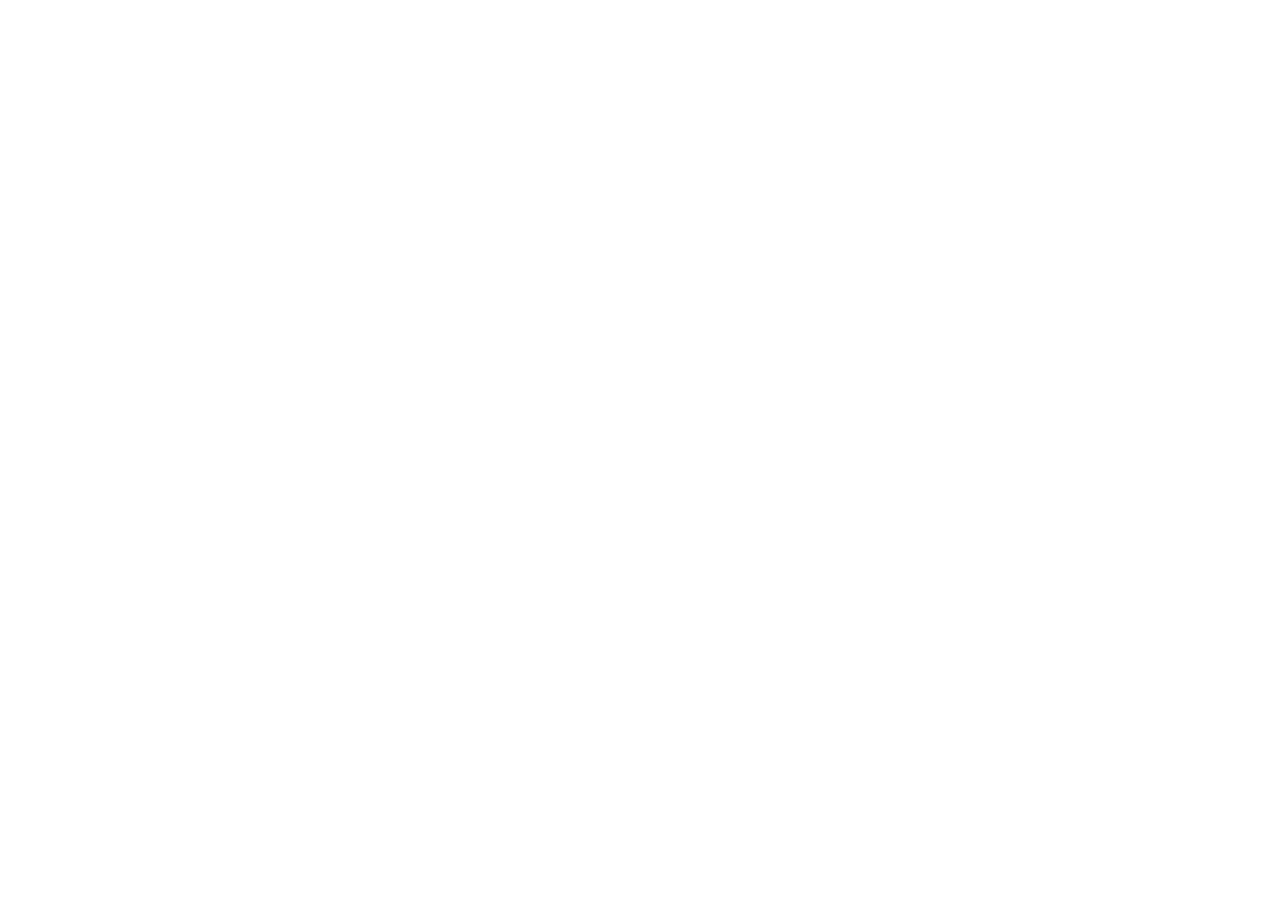
==== A-3/index2.html @ 7b729558 "강원 천문대 홈페이지 만들기 헤더 완성 , 컨텐츠 이미지 부분 완성" ====
<!DOCTYPE html>
<html lang="ko">
<head>
    <meta charset="UTF-8">
    <meta name="viewport" content="width=device-width, initial-scale=1.0">
    <title>강원 천문대</title>
</head>
<body>
    
</body>
</html>
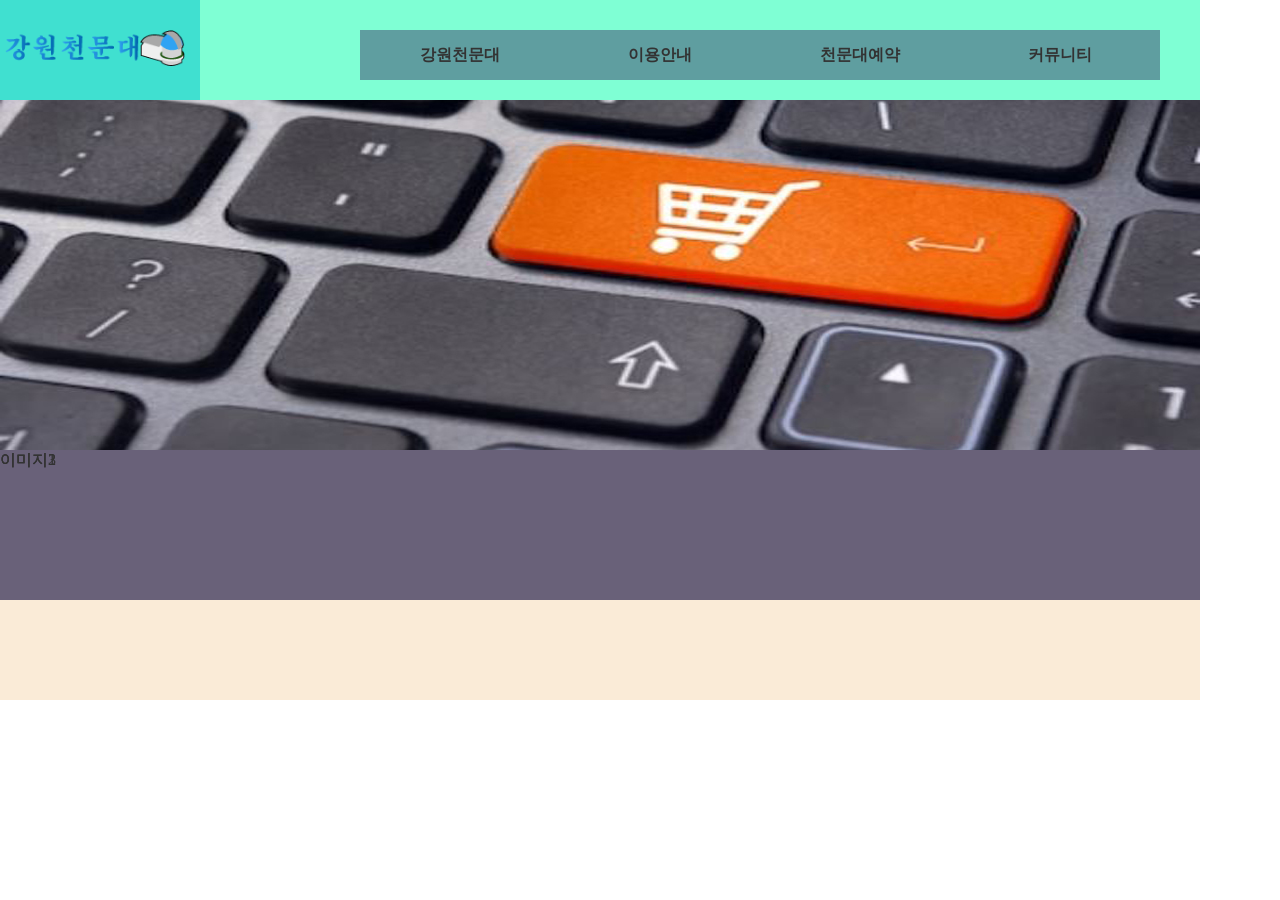
==== commit dec0ead8: "HTML , CSS , JS JS에 대해서 배움" ====
--- a/A-3/index2.html
+++ b/A-3/index2.html
@@ -1,11 +1,91 @@
 <!DOCTYPE html>
 <html lang="ko">
-<head>
-    <meta charset="UTF-8">
-    <meta name="viewport" content="width=device-width, initial-scale=1.0">
-    <title>강원 천문대</title>
-</head>
-<body>
-    
-</body>
-</html>+  <head>
+    <meta charset="UTF-8" />
+    <meta name="viewport" content="width=device-width, initial-scale=1.0" />
+    <title>강원천문대</title>
+    <link rel="stylesheet" href="css/style2.css" />
+    <script src="js/jquery-1.12.3.js"></script>
+    <script src="js/script.js"></script>
+  </head>
+  <body>
+    <!-- 큰 레이아웃 -->
+    <div class="wrap">
+      <!-- 헤더 -->
+      <header class="header">
+        <!-- 헤더 안 로고 -->
+        <div class="logo_header">
+          <a href="#">
+            <img src="images/images/logo.png" alt="logo" />
+          </a>
+        </div>
+        <!-- 헤더 안 메뉴바 -->
+        <nav class="header_nav">
+          <ul class="main_ul">
+            <li>
+              <a href="#">강원천문대 </a>
+              <ul class="sub_ul">
+                <li><a href="#">천문대소개</a></li>
+                <li><a href="#">인사말</a></li>
+                <li><a href="#">오시는길</a></li>
+              </ul>
+            </li>
+
+            <li>
+              <a href="#">이용안내 </a>
+              <ul class="sub_ul">
+                <li><a href="#">프로그램</a></li>
+                <li><a href="#">관람시간표</a></li>
+                <li><a href="#">이달의 별자리</a></li>
+              </ul>
+            </li>
+            <li>
+              <a href="#">천문대예약 </a>
+              <ul class="sub_ul">
+                <li><a href="#">예약하기</a></li>
+                <li><a href="#">예약확인</a></li>
+                <li><a href="#">예약취소</a></li>
+              </ul>
+            </li>
+            <li>
+              <a href="#">커뮤니티 </a>
+              <ul class="sub_ul">
+                <li><a href="#">공지사항</a></li>
+                <li><a href="#">방문후기</a></li>
+                <li><a href="#">자유게시판</a></li>
+              </ul>
+            </li>
+          </ul>
+        </nav>
+      </header>
+      <!-- 컨텐츠 -->
+       <div class="contents">
+        <!-- 이미지 슬라이드 -->
+         <div class="slid">
+          <!-- 슬라이드 모음 리스트-->
+           <ul class="slid_all">
+            <li>
+              <a href="#">
+                <img src="images/images/img1.jpg" alt="이미지1">
+                <span>이미지1</span>
+              </a>
+            </li>
+            <li>
+              <a href="#">
+                <img src="images/images/img2.jpg" alt="이미지2">
+                <span>이미지2</span>
+              </a>
+            </li>
+            <li>
+              <a href="#">
+                <img src="images/images/img3.jpg" alt="이미지3">
+                <span>이미지3</span>
+              </a>
+            </li>
+           </ul>
+         </div>
+         <!-- 텍스트 컨텐츠 -->
+       </div>
+    </div>
+  </body>
+</html>
--- a/A-3/css/style2.css
+++ b/A-3/css/style2.css
@@ -0,0 +1,124 @@
+@charset " utf-8";
+* {
+  margin: 0;
+  padding: 0;
+  box-sizing: border-box;
+}
+a {
+  display: block;
+  text-decoration: none;
+  color: #333;
+}
+li {
+  list-style: none;
+}
+/* 전체 레이아웃 */
+.wrap {
+  width: 1200px;
+  height: 700px;
+  background-color: antiquewhite;
+}
+/* 헤더 */
+.header {
+  width: 1200px;
+  height: 100px;
+  background-color: aqua;
+  display: flex;
+}
+/* 헤더 안 로고 */
+.header .logo_header {
+  width: 200px;
+  height: 100%;
+  background-color: turquoise;
+}
+.logo_header > a {
+  padding: 30px 5px;
+}
+.logo_header > a > img {
+  display: block;
+  width: 180px;
+}
+/* 헤더 안 메뉴바 */
+.header_nav {
+  width: 1000px;
+  height: 100%;
+  background-color: aquamarine;
+  position: relative;
+}
+.header_nav .main_ul {
+  width: 800px;
+  height: 50px;
+  background-color: cadetblue;
+  position: absolute;
+  top: 30px;
+  right: 40px;
+  display: flex;
+}
+.main_ul li {
+  text-align: center;
+  width: calc(100% / 4);
+}
+.main_ul > li:hover a {
+  background-color: rgb(173, 71, 141);
+  color: #fff;
+}
+.main_ul > li > a {
+  width: 100%;
+  height: 100%;
+  line-height: 50px;
+  color: #333;
+  font-weight: bold;
+}
+.main_ul > li:hover .sub_ul {
+  display: block;
+}
+.sub_ul {
+  display: none;
+}
+
+.sub_ul > li > a {
+  background-color: blueviolet;
+  width: 200px;
+  padding: 20px 0;
+}
+.sub_ul > li:hover > a {
+  background-color: darkgoldenrod;
+  color: #fff;
+}
+/* 컨텐츠 */
+.contents {
+  width: 100%;
+  height: 500px;
+  background-color: rgb(105, 97, 121);
+}
+/* 이미지 슬라이드 */
+.slid {
+  width: 1200px;
+  height: 300px;
+  background-color: yellow;
+  position: relative;
+}
+.slid .slid_all {
+  width: 100%;
+  height: 100%;
+  
+  
+}
+.slid_all > li {
+  width: 100%;
+  position: absolute;
+  top: 0;
+  left: 0;
+  height: 100%;
+}
+.slid_all > li > a {
+  width: 100%;
+  height: 100%;
+  position: relative;
+}
+.slid_all > li > a > img {
+  width: 100%;
+
+  display: block;
+  
+}
